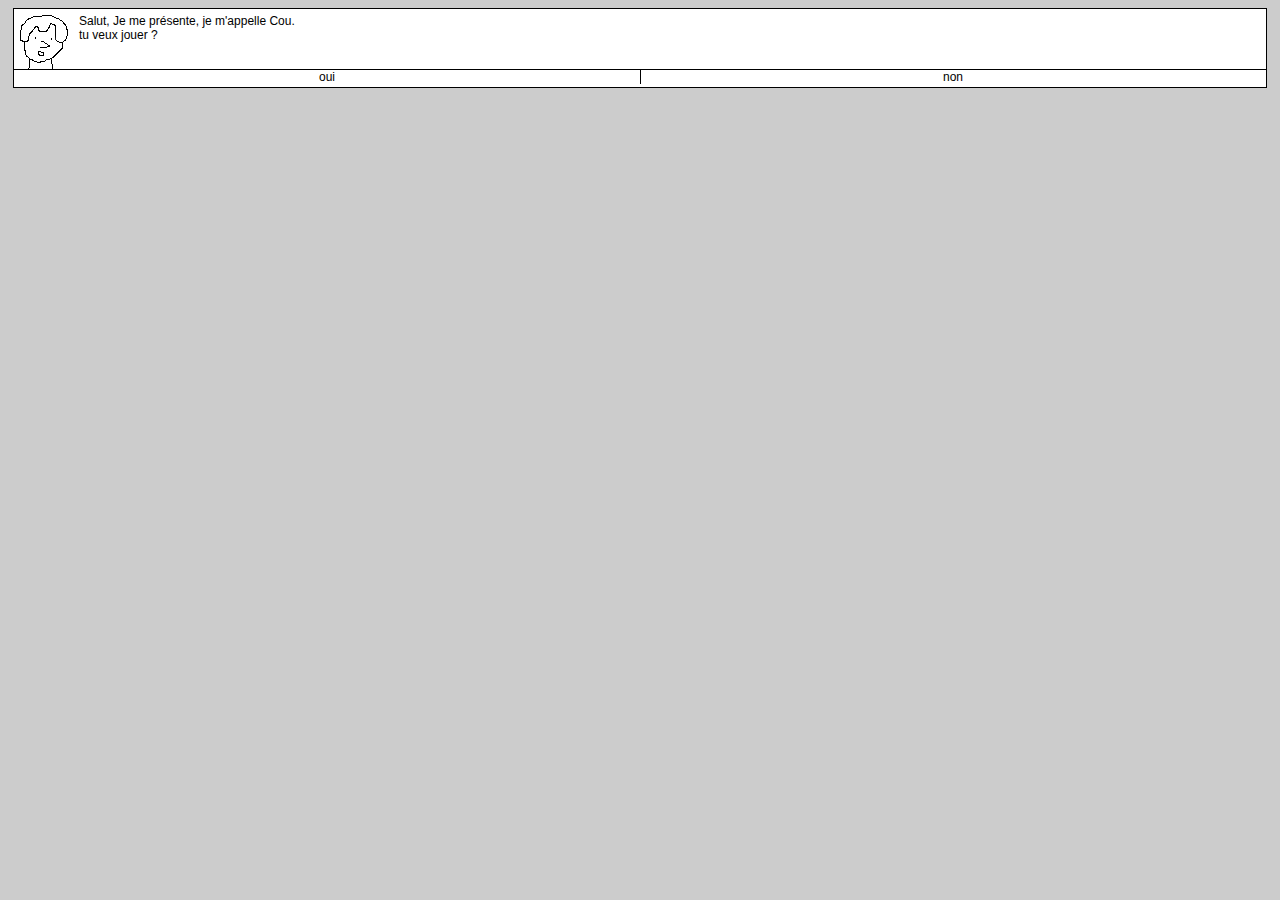
==== jeu/index.html @ 3202f629 "ajout des librairies" ====
<!doctype html>
	<head>
		<meta charset="UTF-8">
		<script src="lib/p5.js"></script>
		<script src="lib/p5.dom.js"></script>
		<script src="button.js"></script>
		<script src="sketch.js"></script>
		<link rel="stylesheet" type="text/css" href="style.css">
	</head>

	<body>
	</body>
</html>
---- jeu/style.css ----
p	{

}

body {
	font-family: "Helvetica";
	background : #ccc ;
	font-size: 12px;
}

.bloc{
	border: 1px solid black;
	margin:5px;
	background: #fff
}
.perso {

}
.content {
	background-repeat: no-repeat;
	padding-left: 60px;
	width: 100%;
	overflow: hidden;
}
.content p {
	display: block;
	padding: 5px;
	margin:0px;
	width:400px;
	height: 50px;
}
.choices, .progress-bar{
	width: 100%;
	height: 17px;
	border-top: 1px solid black;
}
.choices :first-child{
	border-right: 1px solid black;
	margin-right: -1px;
}
.button {
	display: inline-block;
	width: 50%;
	text-align: center;
	text-decoration: none;
	color: black;
	text-transform: lowercase;
}
.button:hover{
	text-transform:uppercase;
}
#ressources {
	display: flex;
}
.ressource {
	align-self: center;
	margin:5px;
	padding-left: 25px;
	height : 20px;
	background-repeat: no-repeat;
}

.progress{
	background-color: #bbb;
	height: 100%;
}
.impossible{
	text-decoration:line-through;
}
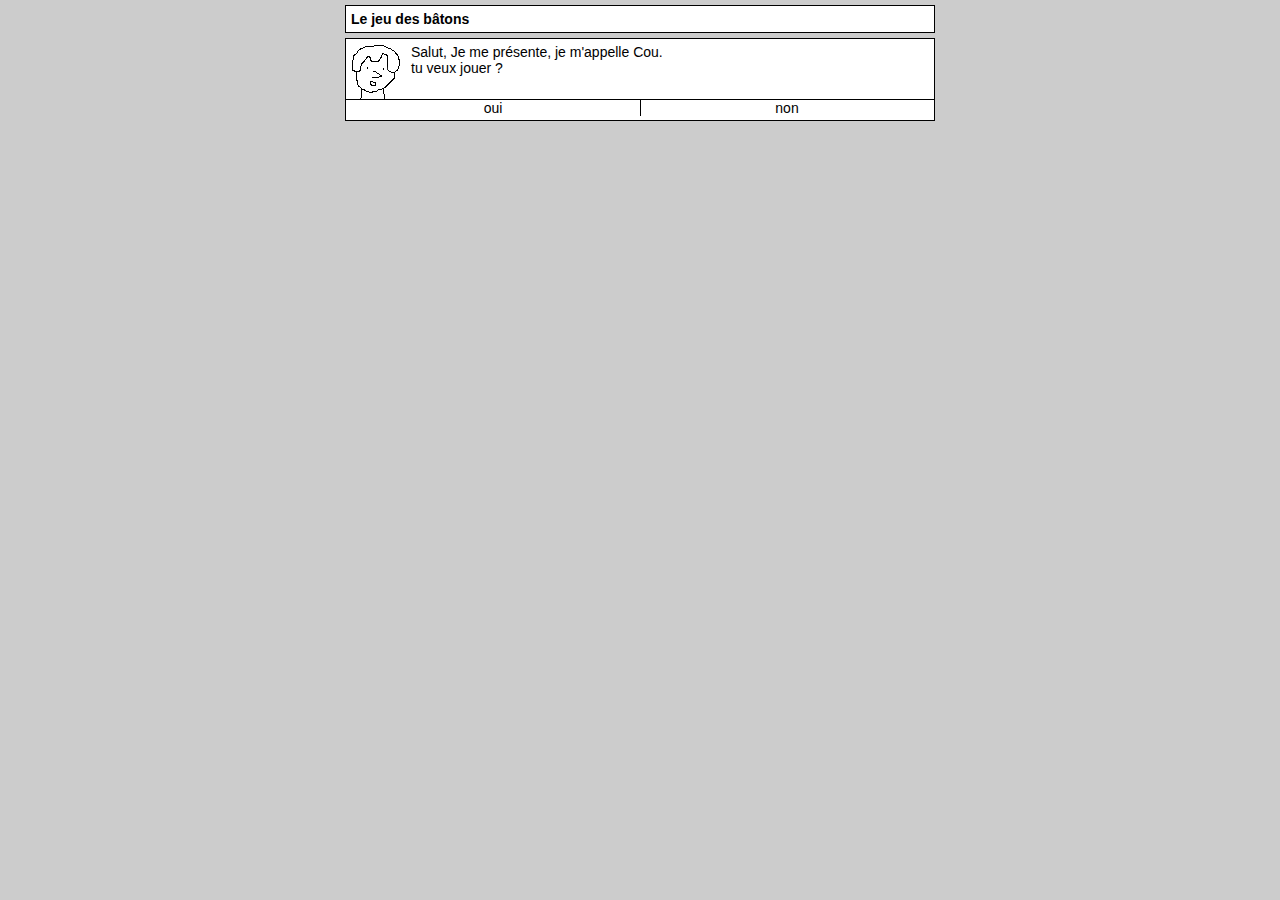
==== commit 5a4d42b8: "style" ====
--- a/jeu/index.html
+++ b/jeu/index.html
@@ -9,5 +9,7 @@
 	</head>
 
 	<body>
+		<div class="bloc">
+			<h1>Le jeu des bâtons</h1>
 	</body>
 </html>
--- a/jeu/style.css
+++ b/jeu/style.css
@@ -1,37 +1,56 @@
-p	{
-
-}
 
 body {
 	font-family: "Helvetica";
 	background : #ccc ;
-	font-size: 12px;
+	font-size: 14px;
+	max-width: 600px;
+	margin:auto;
 }
 
-.bloc{
+/****************************************/
+/*                BLOCS                 */
+/****************************************/
+
+.bloc {
 	border: 1px solid black;
 	margin:5px;
-	background: #fff
+	background: #fff;
 }
-.perso {
 
-}
 .content {
 	background-repeat: no-repeat;
+background-position: bottom left;
 	padding-left: 60px;
-	width: 100%;
+	width: auto;
 	overflow: hidden;
 }
 .content p {
 	display: block;
 	padding: 5px;
 	margin:0px;
-	width:400px;
-	height: 50px;
+	width: auto;
+	min-height: 50px;
 }
+
+
+/****************************************/
+/*                TITRE                 */
+/****************************************/
+
+h1 {
+	font-size: 14px;
+	margin:0;
+	padding: 5px;
+
+}
+
+/****************************************/
+/*                CHOIX  ET CYCLES     */
+/****************************************/
+
 .choices, .progress-bar{
 	width: 100%;
-	height: 17px;
+	min-height: 20px;
 	border-top: 1px solid black;
 }
 .choices :first-child{
@@ -49,6 +68,19 @@
 .button:hover{
 	text-transform:uppercase;
 }
+.impossible{
+	text-decoration:line-through;
+}
+
+.progress{
+	background-color: #bbb;
+	height: 20px;
+}
+
+/****************************************/
+/*              RESSOURCES              */
+/****************************************/
+
 #ressources {
 	display: flex;
 }
@@ -59,11 +91,3 @@
 	height : 20px;
 	background-repeat: no-repeat;
 }
-
-.progress{
-	background-color: #bbb;
-	height: 100%;
-}
-.impossible{
-	text-decoration:line-through;
-}
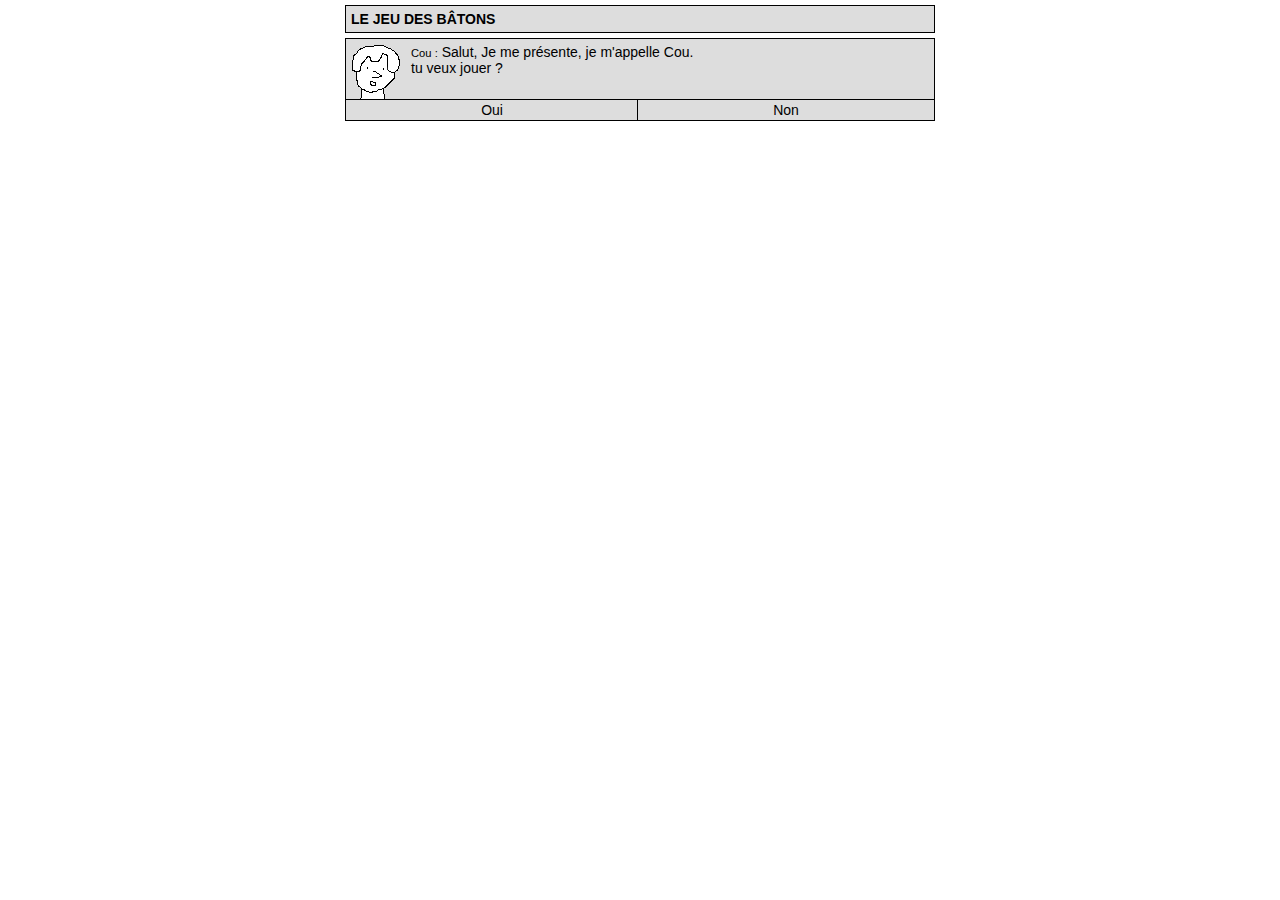
==== commit 2ad319b7: "style" ====
--- a/jeu/index.html
+++ b/jeu/index.html
@@ -5,6 +5,7 @@
 		<script src="lib/p5.dom.js"></script>
 		<script src="button.js"></script>
 		<script src="sketch.js"></script>
+		<link rel="stylesheet" type="text/css" href="normalize.css">
 		<link rel="stylesheet" type="text/css" href="style.css">
 	</head>
 
--- a/jeu/style.css
+++ b/jeu/style.css
@@ -1,12 +1,16 @@
 
 body {
 	font-family: "Helvetica";
-	background : #ccc ;
+	background : #fff ;
 	font-size: 14px;
 	max-width: 600px;
+	min-width: 300px;
 	margin:auto;
 }
 
+strong, h1 {
+   text-transform: uppercase;
+}
 /****************************************/
 /*                BLOCS                 */
 /****************************************/
@@ -14,9 +18,19 @@
 .bloc {
 	border: 1px solid black;
 	margin:5px;
-	background: #fff;
+  background : #ddd;
+
 }
 
+.bloc:hover {
+	background: #fff;
+
+}
+
+.bloc.new {
+	background: #fff;
+
+}
 .content {
 	background-repeat: no-repeat;
 background-position: bottom left;
@@ -49,27 +63,45 @@
 /****************************************/
 
 .choices, .progress-bar{
+	display: flex;
+	align-items : stretch;
+	align-content : center;
+	justify-content : space-around;
+
 	width: 100%;
 	min-height: 20px;
 	border-top: 1px solid black;
 }
+/*
 .choices :first-child{
 	border-right: 1px solid black;
 	margin-right: -1px;
-}
+}*/
 .button {
-	display: inline-block;
-	width: 50%;
+  flex-grow : 1;
 	text-align: center;
 	text-decoration: none;
 	color: black;
-	text-transform: lowercase;
+	height: 100%;
+	border-left: 1px solid black;
+	margin-left : -1px;
+	padding: 2px;
+	background : #ddd;
 }
 .button:hover{
-	text-transform:uppercase;
+	background : #fff;
+}
+.button:hover{
+	background : #fff;
 }
 .impossible{
 	text-decoration:line-through;
+	background : #bbb;
+
+}
+.impossible:hover{
+	text-decoration:line-through;
+	background : #bbb;
 }
 
 .progress{
@@ -83,6 +115,7 @@
 
 #ressources {
 	display: flex;
+	flex-wrap: wrap;
 }
 .ressource {
 	align-self: center;
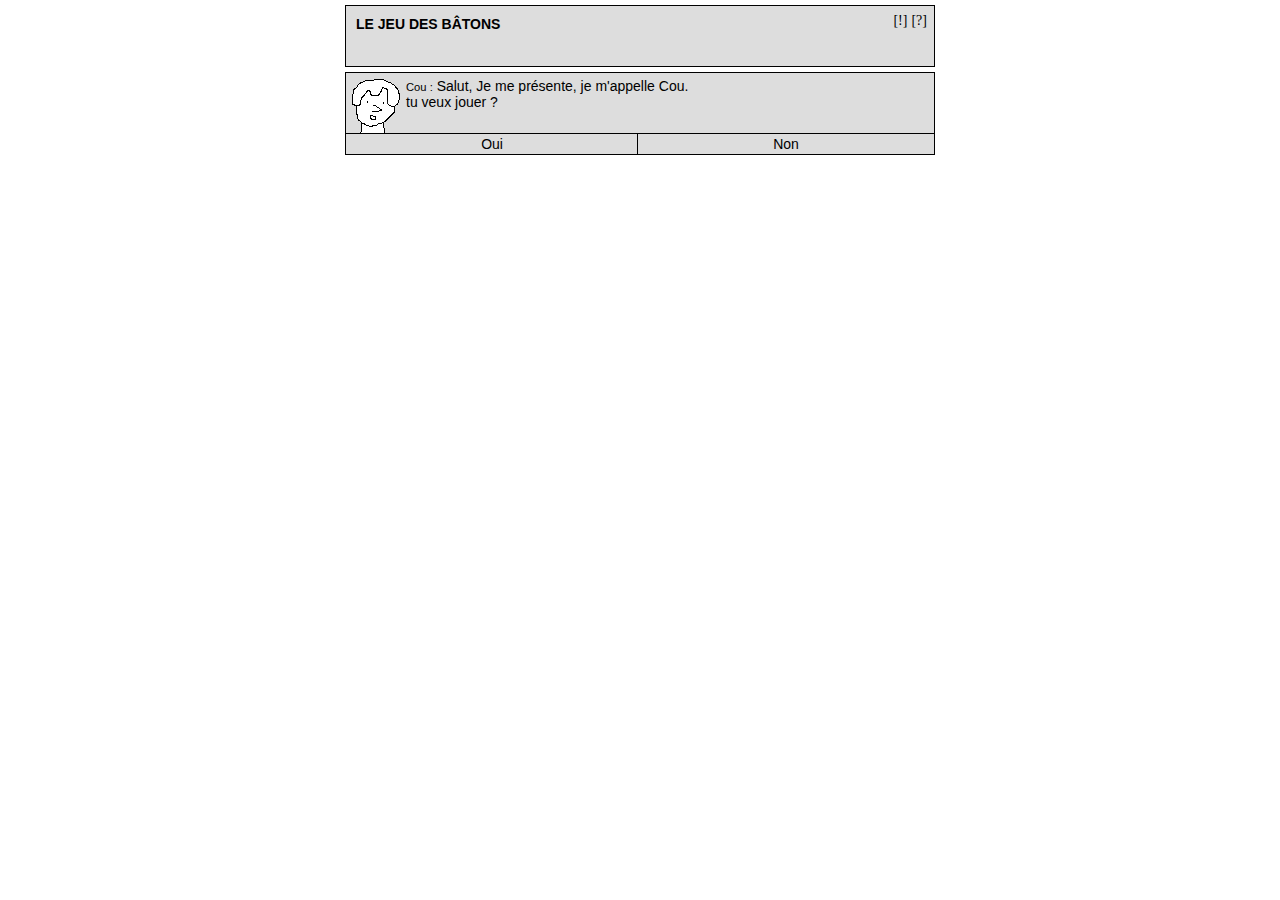
==== commit 0b639e02: "nouvelle version" ====
--- a/jeu/index.html
+++ b/jeu/index.html
@@ -1,6 +1,7 @@
 <!doctype html>
 	<head>
 		<meta charset="UTF-8">
+		<script src="lib/js.cookie.js"></script>
 		<script src="lib/p5.js"></script>
 		<script src="lib/p5.dom.js"></script>
 		<script src="button.js"></script>
@@ -11,6 +12,20 @@
 
 	<body>
 		<div class="bloc">
-			<h1>Le jeu des bâtons</h1>
+			<div class="content">
+				<a href="#!" class="lien-info" onclick="select('#info').show()">[?]</a>
+				<a href="#!" class="lien-info" onclick="select('#stat').show()">[!]</a>
+				<h1>Le jeu des bâtons</h1>
+			</div>
+		</div>
+		<div class="bloc info" id="info" style="display: none;">
+			<div class="content">
+				<a href="#!" class="lien-info" onclick="select('#info').hide();">[X]</a>
+				<p>Le jeu des bâtons est un jeu de <a rel="author" href="http://leonlenclos.net">Léon Lenclos</a> créé en 2018 et placé sous license
+					<a rel="license" href="http://creativecommons.org/licenses/by/4.0/">Creative Commons Attribution 4.0</a> (<a href="https://github.com/LeonLenclos/le-jeu-des-batons">source</a>).
+				</p>
+				<p>Merci à Louis et Alex pour leur regard.</p>
+				<a rel="license" href="http://creativecommons.org/licenses/by/4.0/"><img alt="Creative Commons License" style="border-width:0" src="https://i.creativecommons.org/l/by/4.0/80x15.png" /></a>
+			</div>
 	</body>
 </html>
--- a/jeu/style.css
+++ b/jeu/style.css
@@ -10,6 +10,20 @@
 
 strong, h1 {
    text-transform: uppercase;
+}
+
+img {
+	display: block;
+	margin: auto;
+	padding: 10px;
+}
+
+a, a:hover, a:visited, a:active {
+	color:black;
+}
+
+a:hover {
+	text-decoration: none;
 }
 /****************************************/
 /*                BLOCS                 */
@@ -34,21 +48,27 @@
 .content {
 	background-repeat: no-repeat;
 background-position: bottom left;
+	width: auto;
+	padding: 5px;
+
+	min-height: 50px;
+
+}
+
+.perso .content, .cycle .content {
 	padding-left: 60px;
-	width: auto;
-	overflow: hidden;
 }
+
 .content p {
 	display: block;
-	padding: 5px;
 	margin:0px;
+	margin-bottom: 5px;
 	width: auto;
-	min-height: 50px;
 }
 
 
 /****************************************/
-/*                TITRE                 */
+/*                TITRE   ET INFOS      */
 /****************************************/
 
 h1 {
@@ -58,16 +78,25 @@
 
 }
 
+.lien-info {
+	float: right;
+	margin : 2px;
+	font-family: "mono";
+	text-decoration: none;
+
+}
+.lien-info:hover{
+	background : #ddd;
+
+}
+
+
 /****************************************/
 /*                CHOIX  ET CYCLES     */
 /****************************************/
 
 .choices, .progress-bar{
 	display: flex;
-	align-items : stretch;
-	align-content : center;
-	justify-content : space-around;
-
 	width: 100%;
 	min-height: 20px;
 	border-top: 1px solid black;
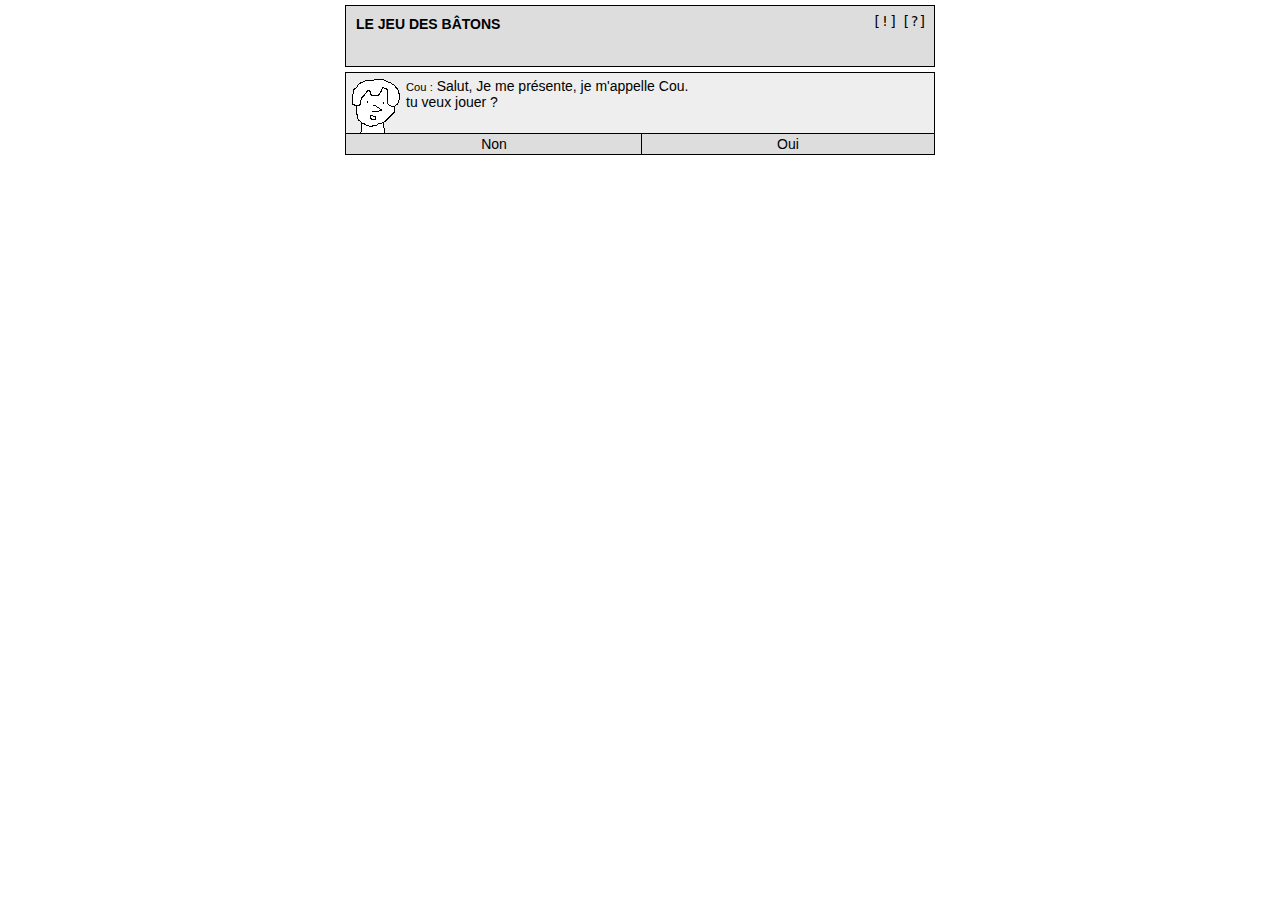
==== commit 9d1f4c3e: "v1" ====
--- a/jeu/index.html
+++ b/jeu/index.html
@@ -1,6 +1,12 @@
 <!doctype html>
 	<head>
+    <title>Le jeu des bâtons</title>
+		<meta name="description" content="Le jeu des bâtons est un jeu vidéo de Léon Lenclos">
+		<meta name="keywords" content="Jeu, Jeu vidéo, Léon Lenclos, batons, oui, non, open source, super">
+		<meta name="author" content="Léon Lenclos">
+		<meta name="viewport" content="width=device-width, initial-scale=1.0">
 		<meta charset="UTF-8">
+
 		<script src="lib/js.cookie.js"></script>
 		<script src="lib/p5.js"></script>
 		<script src="lib/p5.dom.js"></script>
@@ -8,6 +14,7 @@
 		<script src="sketch.js"></script>
 		<link rel="stylesheet" type="text/css" href="normalize.css">
 		<link rel="stylesheet" type="text/css" href="style.css">
+		<link rel="icon" type="image/png" href="img/batons.png">
 	</head>
 
 	<body>
@@ -24,6 +31,7 @@
 				<p>Le jeu des bâtons est un jeu de <a rel="author" href="http://leonlenclos.net">Léon Lenclos</a> créé en 2018 et placé sous license
 					<a rel="license" href="http://creativecommons.org/licenses/by/4.0/">Creative Commons Attribution 4.0</a> (<a href="https://github.com/LeonLenclos/le-jeu-des-batons">source</a>).
 				</p>
+				<p>Ce que vous avez sous votre souris, c'est la version 1. Il reste quelques instabilités et pas mal de fautes de français. N'hésitez pas à <a href="http://leonlenclos.net/contact.html">me contacter</a> si vous en avez découvert !</p>
 				<p>Merci à Louis et Alex pour leur regard.</p>
 				<a rel="license" href="http://creativecommons.org/licenses/by/4.0/"><img alt="Creative Commons License" style="border-width:0" src="https://i.creativecommons.org/l/by/4.0/80x15.png" /></a>
 			</div>
--- a/jeu/style.css
+++ b/jeu/style.css
@@ -42,7 +42,7 @@
 }
 
 .bloc.new {
-	background: #fff;
+	background: #eee;
 
 }
 .content {
@@ -81,7 +81,7 @@
 .lien-info {
 	float: right;
 	margin : 2px;
-	font-family: "mono";
+	font-family: monospace;
 	text-decoration: none;
 
 }
@@ -143,6 +143,8 @@
 /****************************************/
 
 #ressources {
+	position:fixed;
+	bottom : 100px;
 	display: flex;
 	flex-wrap: wrap;
 }
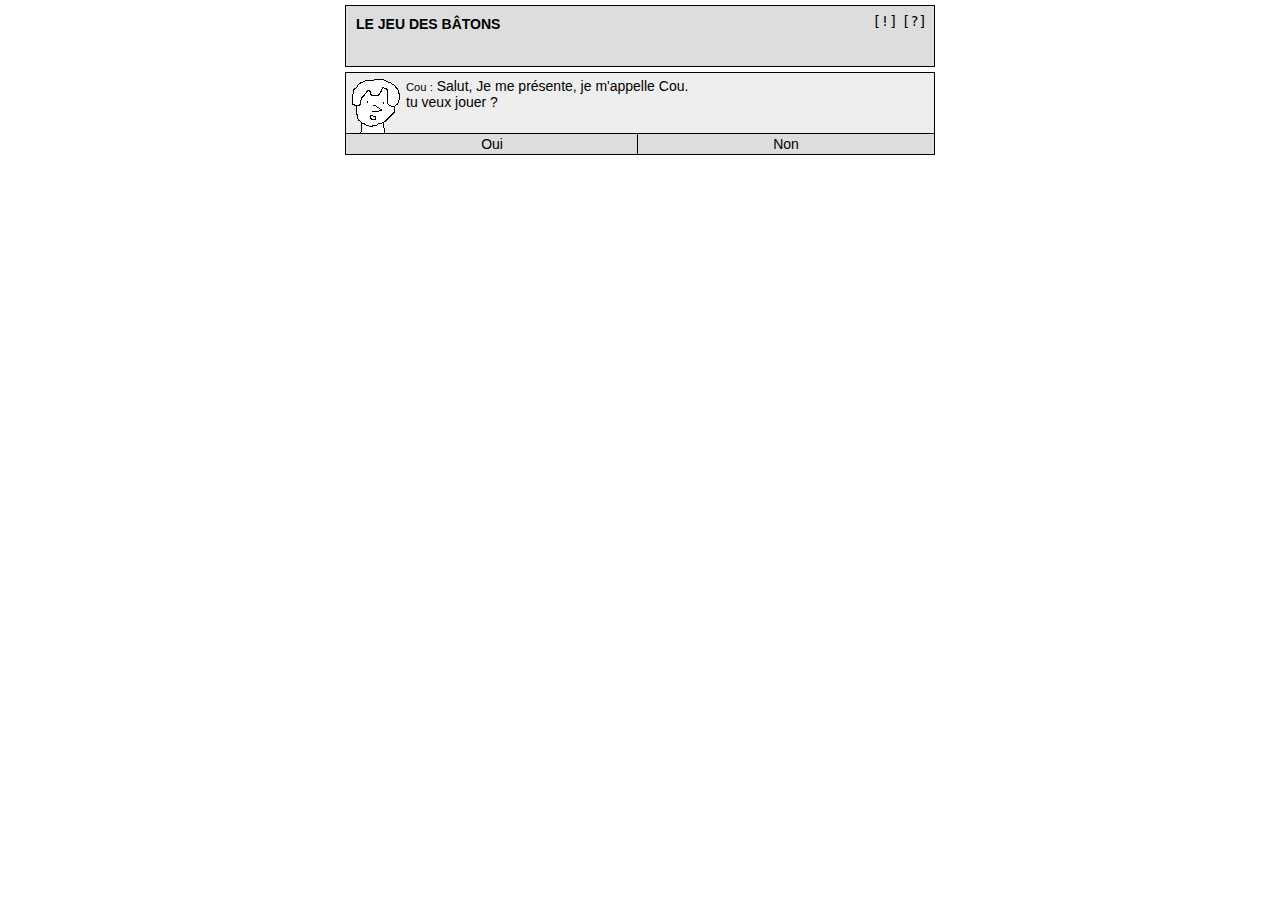
==== commit ad482fa1: "fix bugs in v1" ====
--- a/jeu/index.html
+++ b/jeu/index.html
@@ -33,7 +33,7 @@
 				</p>
 				<p>Ce que vous avez sous votre souris, c'est la version 1. Il reste quelques instabilités et pas mal de fautes de français. N'hésitez pas à <a href="http://leonlenclos.net/contact.html">me contacter</a> si vous en avez découvert !</p>
 				<p>Merci à Louis et Alex pour leur regard.</p>
-				<a rel="license" href="http://creativecommons.org/licenses/by/4.0/"><img alt="Creative Commons License" style="border-width:0" src="https://i.creativecommons.org/l/by/4.0/80x15.png" /></a>
+			</div>
 			</div>
 	</body>
 </html>
--- a/jeu/style.css
+++ b/jeu/style.css
@@ -143,7 +143,6 @@
 /****************************************/
 
 #ressources {
-	position:fixed;
 	bottom : 100px;
 	display: flex;
 	flex-wrap: wrap;
